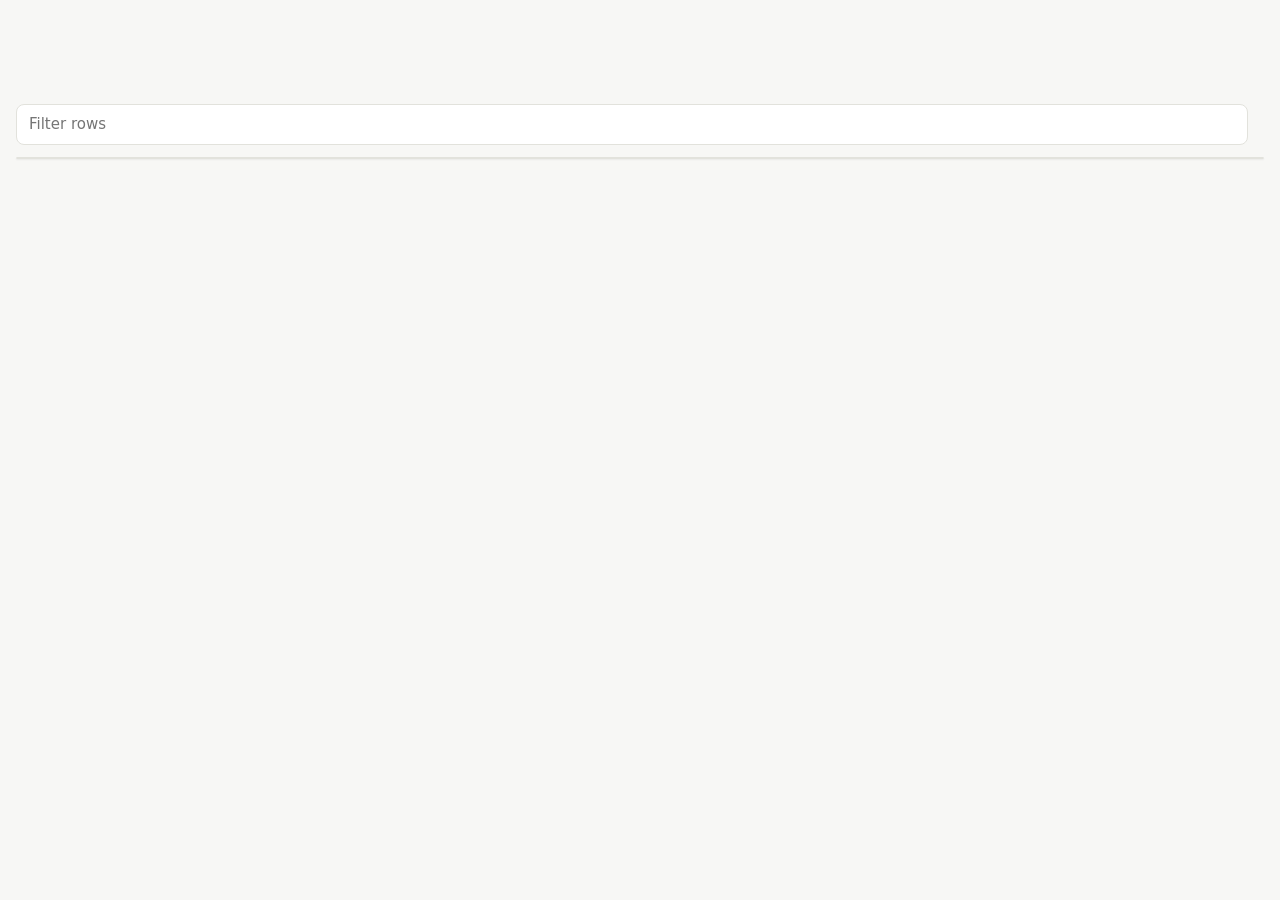
==== internal/render/report.html @ a319dab7 "Add terces, a self-hosted secret scanner for GitHub organizations terces scans the full history of e" ====
<!doctype html>
<html lang="en">
<head>
<meta charset="utf-8">
<meta name="viewport" content="width=device-width, initial-scale=1">
<meta http-equiv="Content-Security-Policy" content="default-src 'none'; style-src 'unsafe-inline'; script-src 'unsafe-inline'">
<meta name="referrer" content="no-referrer">
<title>__TITLE__</title>
<style>
:root {
  --bg: #f7f7f5;
  --panel: #ffffff;
  --text: #1d1d1b;
  --muted: #6b6b66;
  --line: #e2e2dc;
  --accent: #2f5d50;
  --code-bg: #f0f0ec;
  --critical: #a4161a;
  --high: #c2410c;
  --medium: #b08900;
  --low: #5c7080;
  --shadow: 0 1px 2px rgba(0, 0, 0, 0.06);
}
@media (prefers-color-scheme: dark) {
  :root {
    --bg: #141413;
    --panel: #1d1d1b;
    --text: #ecece6;
    --muted: #9a9a92;
    --line: #33332f;
    --accent: #7fb7a4;
    --code-bg: #262623;
    --critical: #ff6b6b;
    --high: #ff922b;
    --medium: #ffd43b;
    --low: #a5b4c3;
    --shadow: none;
  }
  .sev.sev { color: #141413; }
}
* { box-sizing: border-box; }
body {
  margin: 0;
  background: var(--bg);
  color: var(--text);
  font: 15px/1.5 system-ui, -apple-system, "Segoe UI", Roboto, sans-serif;
}
main { max-width: 1280px; margin: 0 auto; padding: 32px 16px 64px; }
header h1 { margin: 0; font-size: 26px; letter-spacing: -0.01em; }
header p { margin: 4px 0 0; color: var(--muted); }
.cards { display: grid; grid-template-columns: repeat(auto-fit, minmax(150px, 1fr)); gap: 12px; margin: 24px 0; }
.card {
  background: var(--panel); border: 1px solid var(--line); border-radius: 10px;
  padding: 14px 16px; box-shadow: var(--shadow);
}
.card .n { font-size: 28px; font-weight: 650; font-variant-numeric: tabular-nums; }
.card .k { color: var(--muted); font-size: 13px; text-transform: uppercase; letter-spacing: 0.04em; }
.card.critical .n { color: var(--critical); }
.card.high .n { color: var(--high); }
.card.medium .n { color: var(--medium); }
.card.low .n { color: var(--low); }
.breakdowns { display: grid; grid-template-columns: repeat(auto-fit, minmax(300px, 1fr)); gap: 12px; margin: 0 0 24px; }
.breakdowns h3 { margin: 0; padding: 10px 12px; font-size: 13px; text-transform: uppercase; letter-spacing: 0.04em; color: var(--muted); border-bottom: 1px solid var(--line); }
.bar { height: 6px; border-radius: 3px; background: var(--accent); opacity: 0.7; margin-top: 4px; }
.notice {
  background: color-mix(in srgb, var(--high) 8%, var(--panel)); border: 1px solid color-mix(in srgb, var(--high) 45%, var(--line));
  border-radius: 8px; padding: 10px 14px; margin: 12px 0;
}
.toolbar { display: flex; flex-wrap: wrap; gap: 8px; align-items: center; margin: 20px 0 12px; }
.toolbar input[type=search] {
  flex: 1 1 260px; min-width: 0; padding: 8px 12px; border-radius: 8px;
  border: 1px solid var(--line); background: var(--panel); color: var(--text); font: inherit;
}
.toolbar button {
  padding: 7px 12px; border-radius: 999px; border: 1px solid var(--line);
  background: var(--panel); color: var(--text); font: inherit; font-size: 13px; cursor: pointer;
}
.toolbar button[aria-pressed=false] { opacity: 0.45; }
#filters { display: inline-flex; flex-wrap: wrap; gap: 6px; }
.toolbar .count { color: var(--muted); font-size: 13px; margin-left: auto; }
.wrap { overflow-x: auto; background: var(--panel); border: 1px solid var(--line); border-radius: 10px; box-shadow: var(--shadow); }
table { width: 100%; border-collapse: collapse; }
th, td { text-align: left; padding: 9px 12px; border-bottom: 1px solid var(--line); vertical-align: top; }
tr:last-child td { border-bottom: 0; }
th {
  position: sticky; top: 0; background: var(--panel); font-size: 12px; text-transform: uppercase;
  letter-spacing: 0.04em; color: var(--muted); cursor: pointer; user-select: none; white-space: nowrap;
}
th[aria-sort]::after {
  content: ""; display: inline-block; margin-left: 6px; vertical-align: 2px;
  border: 4px solid transparent;
}
th[aria-sort=ascending]::after { border-bottom-color: currentColor; border-top-width: 0; }
th[aria-sort=descending]::after { border-top-color: currentColor; border-bottom-width: 0; }
td.code { font: 13px/1.45 ui-monospace, SFMono-Regular, Menlo, Consolas, monospace; white-space: nowrap; }
td.code span { background: var(--code-bg); border-radius: 4px; padding: 1px 5px; }
td.number { font-variant-numeric: tabular-nums; text-align: right; }
.sev { display: inline-block; padding: 1px 9px; border-radius: 999px; font-size: 12px; font-weight: 600; color: #fff; }
.sev.critical { background: var(--critical); }
.sev.high { background: var(--high); }
.sev.medium { background: var(--medium); color: #1d1d1b; }
.sev.low { background: var(--low); }
.empty { padding: 28px; text-align: center; color: var(--muted); }
h2 { font-size: 18px; margin: 36px 0 8px; }
footer { margin-top: 40px; color: var(--muted); font-size: 13px; }
</style>
</head>
<body>
<main>
  <header>
    <h1 id="title"></h1>
    <p id="subtitle"></p>
  </header>
  <section class="cards" id="cards"></section>
  <section class="breakdowns" id="breakdowns"></section>
  <div id="notices"></div>
  <div id="main-table">
  <div class="toolbar">
    <input type="search" id="search" placeholder="Filter rows" aria-label="Filter rows">
    <span id="filters"></span>
    <span class="count" id="count"></span>
  </div>
  <div class="wrap"><table id="rows"></table></div>
  </div>
  <div id="gaps"></div>
  <footer id="footer"></footer>
</main>
<script type="application/json" id="data">__DATA__</script>
<script>
"use strict";
(function () {
  // The data is untrusted repository content. Show it only with textContent.
  var data = JSON.parse(document.getElementById("data").textContent);
  var order = { critical: 4, high: 3, medium: 2, low: 1 };
  var cols = data.columns || [];
  var rows = data.rows || [];
  var sevCol = -1;
  cols.forEach(function (c, i) { if (c.kind === "severity" && sevCol < 0) sevCol = i; });
  var shown = { critical: true, high: true, medium: true, low: true };
  var sortCol = sevCol, sortDir = -1, query = "";

  function el(tag, cls, text) {
    var e = document.createElement(tag);
    if (cls) e.className = cls;
    if (text !== undefined) e.textContent = text;
    return e;
  }

  document.title = data.title;
  document.getElementById("title").textContent = data.title;
  document.getElementById("subtitle").textContent = data.subtitle || "";
  document.getElementById("footer").textContent = data.footer || "";

  var cards = document.getElementById("cards");
  function card(cls, n, k) {
    var c = el("div", "card " + cls);
    c.appendChild(el("div", "n", String(n)));
    c.appendChild(el("div", "k", k));
    cards.appendChild(c);
  }
  (data.cards || []).forEach(function (c) { card(c.kind || "", c.value, c.label); });

  var bd = document.getElementById("breakdowns");
  (data.breakdowns || []).forEach(function (b) {
    if (!b.rows || !b.rows.length) return;
    var box = el("div", "wrap");
    box.appendChild(el("h3", "", b.title));
    var t = el("table"), tb = el("tbody");
    var most = Math.max.apply(null, b.rows.map(function (r) { return r.count; }));
    b.rows.forEach(function (r) {
      var tr = el("tr"), name = el("td", "code");
      name.appendChild(el("span", "", r.name));
      var bar = el("div", "bar");
      bar.style.width = Math.max(4, Math.round(100 * r.count / most)) + "%";
      name.appendChild(bar);
      tr.appendChild(name);
      tr.appendChild(el("td", "number", String(r.count)));
      tb.appendChild(tr);
    });
    t.appendChild(tb);
    box.appendChild(t);
    bd.appendChild(box);
  });
  if (data.summaryOnly) document.getElementById("main-table").hidden = true;

  var notices = document.getElementById("notices");
  (data.notices || []).forEach(function (n) { notices.appendChild(el("div", "notice", n)); });

  var filters = document.getElementById("filters");
  if (sevCol >= 0) {
    ["critical", "high", "medium", "low"].forEach(function (s) {
      var b = el("button", "", s);
      b.type = "button";
      b.setAttribute("aria-pressed", "true");
      b.addEventListener("click", function () {
        shown[s] = !shown[s];
        b.setAttribute("aria-pressed", String(shown[s]));
        draw();
      });
      filters.appendChild(b);
    });
  }
  document.getElementById("search").addEventListener("input", function (e) {
    query = e.target.value.toLowerCase();
    draw();
  });

  function cmp(a, b) {
    var kind = cols[sortCol] ? cols[sortCol].kind : "text";
    var x = a[sortCol] || "", y = b[sortCol] || "";
    if (kind === "severity") return ((order[x] || 0) - (order[y] || 0)) * sortDir;
    if (kind === "number") return ((parseFloat(x) || 0) - (parseFloat(y) || 0)) * sortDir;
    return x.localeCompare(y) * sortDir;
  }

  var table = document.getElementById("rows");
  function draw() {
    table.textContent = "";
    var head = el("thead"), hr = el("tr");
    cols.forEach(function (c, i) {
      var th = el("th", "", c.name);
      th.scope = "col";
      if (i === sortCol) th.setAttribute("aria-sort", sortDir > 0 ? "ascending" : "descending");
      th.addEventListener("click", function () {
        if (sortCol === i) sortDir = -sortDir; else { sortCol = i; sortDir = c.kind === "text" || c.kind === "code" ? 1 : -1; }
        draw();
      });
      hr.appendChild(th);
    });
    head.appendChild(hr);
    table.appendChild(head);
    var list = rows.filter(function (r) {
      if (sevCol >= 0 && order[r[sevCol]] && !shown[r[sevCol]]) return false;
      return !query || r.join(" ").toLowerCase().indexOf(query) >= 0;
    });
    if (sortCol >= 0) list.sort(cmp);
    var body = el("tbody");
    list.forEach(function (r) {
      var tr = el("tr");
      cols.forEach(function (c, i) {
        var v = r[i] || "", td = el("td", c.kind);
        if (c.kind === "severity" && v) td.appendChild(el("span", "sev " + v, v));
        else if (c.kind === "code" && v) td.appendChild(el("span", "", v));
        else td.textContent = v;
        tr.appendChild(td);
      });
      body.appendChild(tr);
    });
    if (!list.length) {
      var tr = el("tr"), td = el("td", "empty", rows.length ? "No rows match the filter." : (data.empty || "No rows."));
      td.colSpan = Math.max(cols.length, 1);
      tr.appendChild(td);
      body.appendChild(tr);
    }
    table.appendChild(body);
    document.getElementById("count").textContent = list.length + " of " + rows.length;
  }
  draw();
  // The table exists only after draw, so scroll to a link target now.
  if (location.hash) {
    var target = document.getElementById(location.hash.slice(1));
    if (target) target.scrollIntoView();
  }

  if (data.gaps && data.gaps.rows && data.gaps.rows.length) {
    var g = document.getElementById("gaps");
    g.appendChild(el("h2", "", data.gaps.title));
    g.appendChild(el("p", "", data.gaps.text));
    var wrap = el("div", "wrap"), t = el("table"), th = el("thead"), tr = el("tr");
    data.gaps.columns.forEach(function (c) { tr.appendChild(el("th", "", c)); });
    th.appendChild(tr);
    t.appendChild(th);
    var tb = el("tbody");
    data.gaps.rows.forEach(function (r) {
      var row = el("tr");
      r.forEach(function (v, i) { row.appendChild(el("td", i < 2 ? "code" : "", v)); });
      tb.appendChild(row);
    });
    t.appendChild(tb);
    wrap.appendChild(t);
    g.appendChild(wrap);
  }
})();
</script>
</body>
</html>
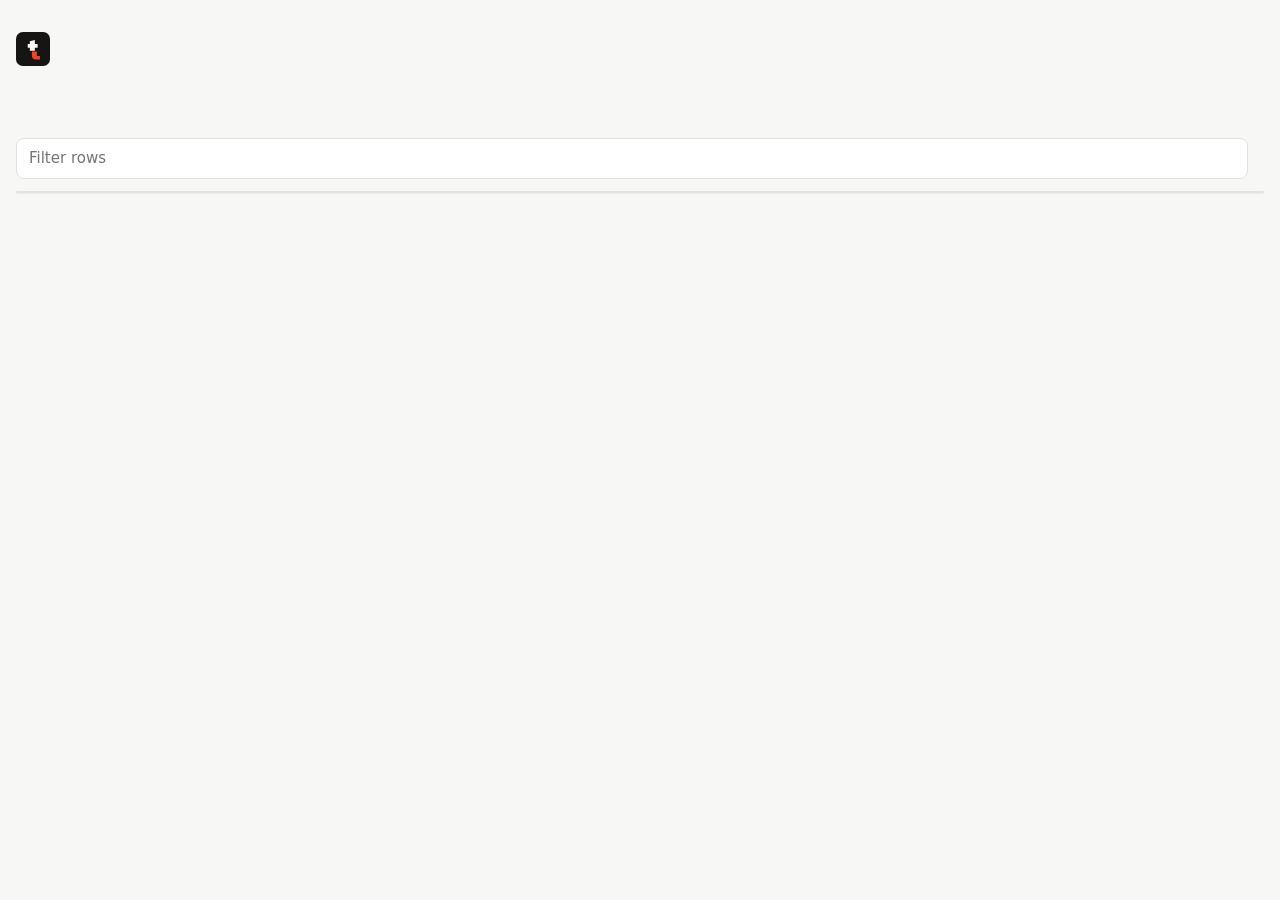
==== commit cc3b7211: "Add the logo and macOS and Linux releases - Use the "Terces Logo 2b" logo on the site, in the README" ====
--- a/internal/render/report.html
+++ b/internal/render/report.html
@@ -20,6 +20,9 @@
   --medium: #b08900;
   --low: #5c7080;
   --shadow: 0 1px 2px rgba(0, 0, 0, 0.06);
+  --logo-tile: #161513;
+  --logo-paper: #FAF9F6;
+  --logo-coral: #ed4428;
 }
 @media (prefers-color-scheme: dark) {
   :root {
@@ -35,6 +38,9 @@
     --medium: #ffd43b;
     --low: #a5b4c3;
     --shadow: none;
+    --logo-tile: #2B2A26;
+    --logo-paper: #F3F1EC;
+    --logo-coral: #f84f33;
   }
   .sev.sev { color: #141413; }
 }
@@ -47,6 +53,11 @@
 }
 main { max-width: 1280px; margin: 0 auto; padding: 32px 16px 64px; }
 header h1 { margin: 0; font-size: 26px; letter-spacing: -0.01em; }
+.title-row { display: flex; align-items: center; gap: 12px; }
+.brand { width: 34px; height: 34px; flex: none; }
+.logo-tile { fill: var(--logo-tile); }
+.logo-paper { fill: var(--logo-paper); }
+.logo-coral { fill: var(--logo-coral); }
 header p { margin: 4px 0 0; color: var(--muted); }
 .cards { display: grid; grid-template-columns: repeat(auto-fit, minmax(150px, 1fr)); gap: 12px; margin: 24px 0; }
 .card {
@@ -108,7 +119,10 @@
 <body>
 <main>
   <header>
-    <h1 id="title"></h1>
+    <div class="title-row">
+      <svg class="brand" viewBox="0 0 100 100" aria-hidden="true"><defs><clipPath id="logo-sq"><rect width="100" height="100" rx="20"/></clipPath><clipPath id="logo-top"><rect width="100" height="55"/></clipPath><clipPath id="logo-bottom"><rect y="57" width="100" height="43"/></clipPath></defs><g clip-path="url(#logo-sq)"><rect class="logo-tile" width="100" height="100"/><g clip-path="url(#logo-top)"><path class="logo-paper" transform="translate(32.95 7)" d="M19.7 73.9Q13.7 73.9 10.8 71.2Q7.8 68.5 7.8 63.1V39.1H1.6V28.6H7.8V19.9L22.5 16.3V28.6H30.6V39.1H22.5V61.1Q22.5 62.5 22.9 62.9Q23.3 63.4 24.6 63.4H31.5V73.9Z"/></g><g clip-path="url(#logo-bottom)"><g transform="translate(6.02 0)"><path class="logo-coral" transform="translate(32.95 7)" d="M19.7 73.9Q13.7 73.9 10.8 71.2Q7.8 68.5 7.8 63.1V39.1H1.6V28.6H7.8V19.9L22.5 16.3V28.6H30.6V39.1H22.5V61.1Q22.5 62.5 22.9 62.9Q23.3 63.4 24.6 63.4H31.5V73.9Z"/></g></g></g></svg>
+      <h1 id="title"></h1>
+    </div>
     <p id="subtitle"></p>
   </header>
   <section class="cards" id="cards"></section>
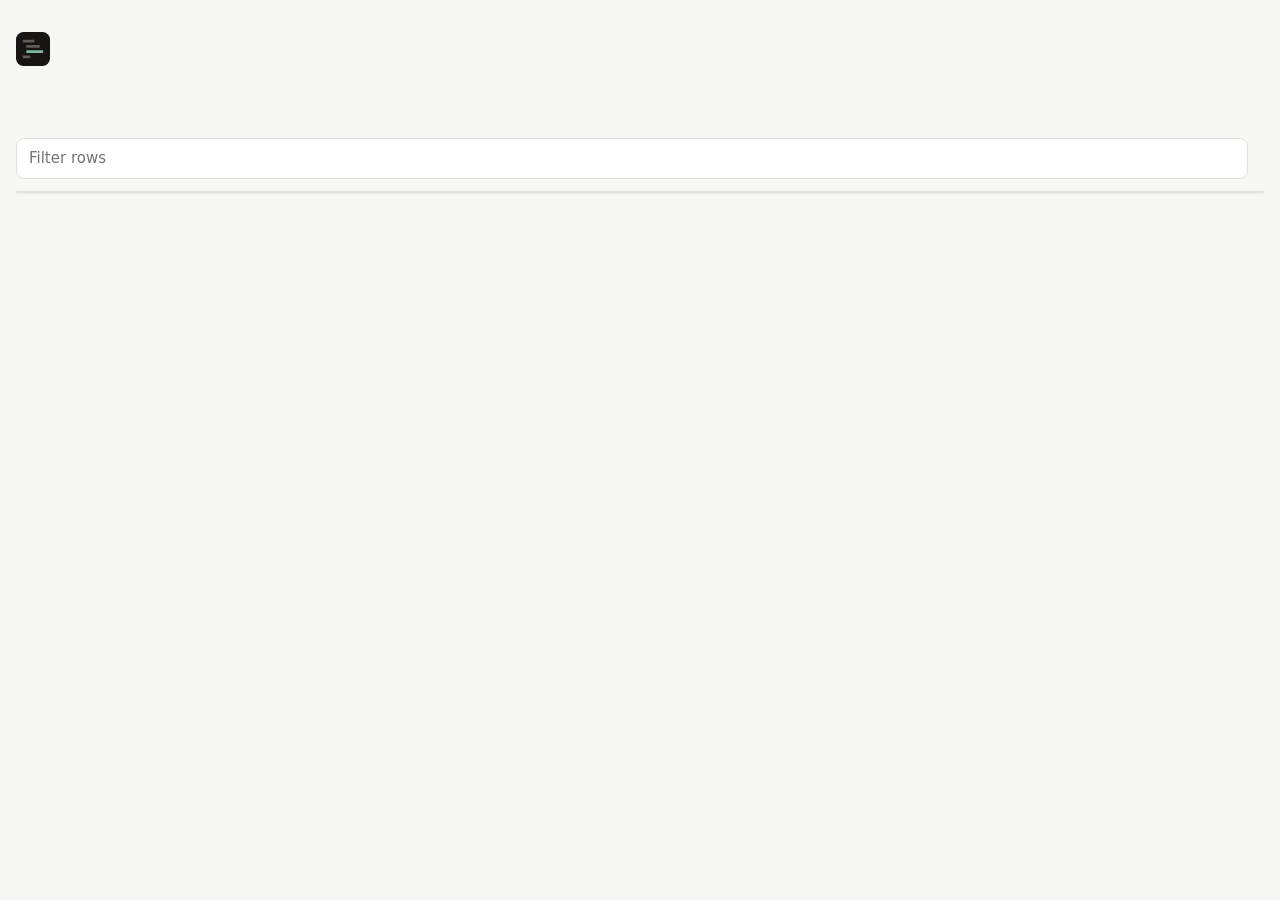
==== commit 4c1f76be: "Use logo 1a with the site green Replace the logo with "Terces Logo 1a": a dark tile with four code l" ====
--- a/internal/render/report.html
+++ b/internal/render/report.html
@@ -21,8 +21,8 @@
   --low: #5c7080;
   --shadow: 0 1px 2px rgba(0, 0, 0, 0.06);
   --logo-tile: #161513;
-  --logo-paper: #FAF9F6;
-  --logo-coral: #ed4428;
+  --logo-bar: #5F5C55;
+  --logo-accent: #7fb7a4;
 }
 @media (prefers-color-scheme: dark) {
   :root {
@@ -39,8 +39,8 @@
     --low: #a5b4c3;
     --shadow: none;
     --logo-tile: #2B2A26;
-    --logo-paper: #F3F1EC;
-    --logo-coral: #f84f33;
+    --logo-bar: #77746C;
+    --logo-accent: #7fb7a4;
   }
   .sev.sev { color: #141413; }
 }
@@ -56,8 +56,8 @@
 .title-row { display: flex; align-items: center; gap: 12px; }
 .brand { width: 34px; height: 34px; flex: none; }
 .logo-tile { fill: var(--logo-tile); }
-.logo-paper { fill: var(--logo-paper); }
-.logo-coral { fill: var(--logo-coral); }
+.logo-bar { fill: var(--logo-bar); }
+.logo-accent { fill: var(--logo-accent); }
 header p { margin: 4px 0 0; color: var(--muted); }
 .cards { display: grid; grid-template-columns: repeat(auto-fit, minmax(150px, 1fr)); gap: 12px; margin: 24px 0; }
 .card {
@@ -120,7 +120,7 @@
 <main>
   <header>
     <div class="title-row">
-      <svg class="brand" viewBox="0 0 100 100" aria-hidden="true"><defs><clipPath id="logo-sq"><rect width="100" height="100" rx="20"/></clipPath><clipPath id="logo-top"><rect width="100" height="55"/></clipPath><clipPath id="logo-bottom"><rect y="57" width="100" height="43"/></clipPath></defs><g clip-path="url(#logo-sq)"><rect class="logo-tile" width="100" height="100"/><g clip-path="url(#logo-top)"><path class="logo-paper" transform="translate(32.95 7)" d="M19.7 73.9Q13.7 73.9 10.8 71.2Q7.8 68.5 7.8 63.1V39.1H1.6V28.6H7.8V19.9L22.5 16.3V28.6H30.6V39.1H22.5V61.1Q22.5 62.5 22.9 62.9Q23.3 63.4 24.6 63.4H31.5V73.9Z"/></g><g clip-path="url(#logo-bottom)"><g transform="translate(6.02 0)"><path class="logo-coral" transform="translate(32.95 7)" d="M19.7 73.9Q13.7 73.9 10.8 71.2Q7.8 68.5 7.8 63.1V39.1H1.6V28.6H7.8V19.9L22.5 16.3V28.6H30.6V39.1H22.5V61.1Q22.5 62.5 22.9 62.9Q23.3 63.4 24.6 63.4H31.5V73.9Z"/></g></g></g></svg>
+      <svg class="brand" viewBox="0 0 100 100" aria-hidden="true"><rect class="logo-tile" width="100" height="100" rx="22"/><rect class="logo-bar" x="20" y="22.8" width="34" height="8" rx="2"/><rect class="logo-bar" x="30" y="38.3" width="40" height="8" rx="2"/><rect class="logo-accent" x="30" y="53.8" width="50" height="8" rx="2"/><rect class="logo-bar" x="20" y="69.3" width="22" height="8" rx="2"/></svg>
       <h1 id="title"></h1>
     </div>
     <p id="subtitle"></p>
